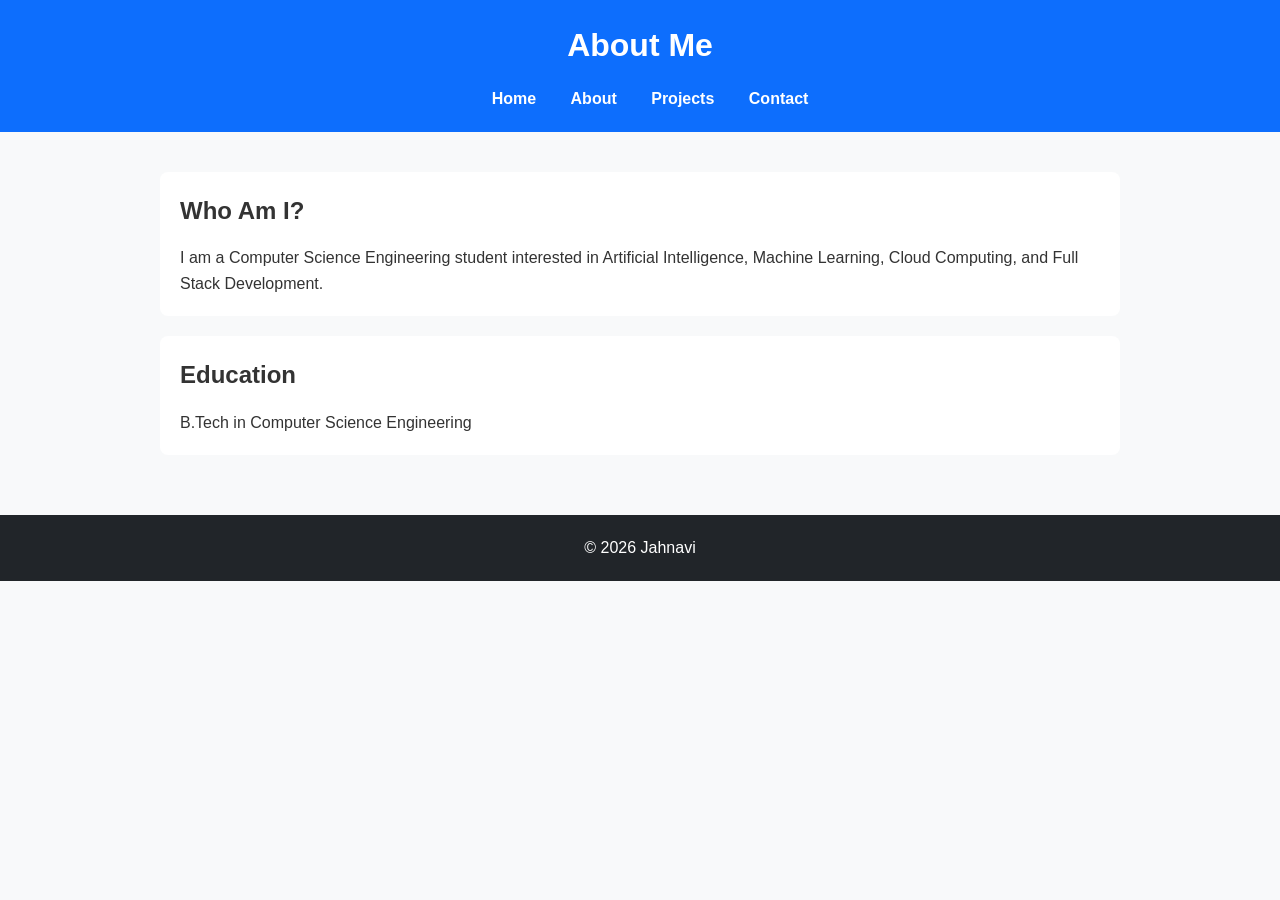
==== about.html @ efd85b68 "Add files via upload" ====
<!DOCTYPE html>
<html lang="en">
<head>
    <meta charset="UTF-8">
    <meta name="description" content="Learn more about Jahnavi and her journey in technology.">
    <meta name="viewport" content="width=device-width, initial-scale=1.0">
    <link rel="stylesheet" href="style.css">
    <title>About | Jahnavi Portfolio</title>
</head>

<body>

<header>
    <h1>About Me</h1>

    <nav aria-label="Primary Navigation">
        <ul>
            <li><a href="index.html">Home</a></li>
            <li><a href="about.html" aria-current="page">About</a></li>
            <li><a href="projects.html">Projects</a></li>
            <li><a href="contact.html">Contact</a></li>
        </ul>
    </nav>
</header>

<main>

    <article>
        <h2>Who Am I?</h2>

        <p>
            I am a Computer Science Engineering student interested in
            Artificial Intelligence, Machine Learning, Cloud Computing,
            and Full Stack Development.
        </p>
    </article>

    <section aria-labelledby="education">
        <h2 id="education">Education</h2>

        <p>
            B.Tech in Computer Science Engineering
        </p>
    </section>

</main>

<footer>
    <p>&copy; 2026 Jahnavi</p>
</footer>

</body>
</html>
---- style.css ----
/* Reset */
* {
    margin: 0;
    padding: 0;
    box-sizing: border-box;
}

/* Body */
body {
    font-family: Arial, Helvetica, sans-serif;
    line-height: 1.6;
    background-color: #f8f9fa;
    color: #333;
}

/* Skip Link for Accessibility */
.skip-link {
    position: absolute;
    left: -999px;
    top: 0;
    background: #000;
    color: #fff;
    padding: 10px;
    text-decoration: none;
}

.skip-link:focus {
    left: 10px;
    top: 10px;
    z-index: 1000;
}

/* Header */
header {
    background-color: #0d6efd;
    color: white;
    padding: 20px;
    text-align: center;
}

/* Navigation */
nav ul {
    list-style: none;
    margin-top: 10px;
}

nav li {
    display: inline-block;
    margin: 0 15px;
}

nav a {
    color: white;
    text-decoration: none;
    font-weight: bold;
}

nav a:hover,
nav a:focus {
    text-decoration: underline;
}

/* Main Content */
main {
    max-width: 1000px;
    margin: 20px auto;
    padding: 20px;
}

/* Sections */
section,
article {
    background: white;
    padding: 20px;
    margin-bottom: 20px;
    border-radius: 8px;
}

/* Headings */
h1, h2, h3 {
    margin-bottom: 15px;
}

/* Lists */
ul {
    padding-left: 20px;
}

/* Forms */
form {
    max-width: 600px;
}

label {
    display: block;
    margin-top: 15px;
    margin-bottom: 5px;
    font-weight: bold;
}

input,
textarea {
    width: 100%;
    padding: 10px;
    border: 1px solid #bbb;
    border-radius: 4px;
}

/* Focus Accessibility */
input:focus,
textarea:focus,
button:focus,
a:focus {
    outline: 3px solid #0d6efd;
    outline-offset: 2px;
}

/* Button */
button {
    margin-top: 15px;
    padding: 10px 20px;
    background-color: #0d6efd;
    color: white;
    border: none;
    border-radius: 4px;
    cursor: pointer;
}

button:hover {
    background-color: #084298;
}

/* Footer */
footer {
    text-align: center;
    padding: 20px;
    background-color: #212529;
    color: white;
    margin-top: 20px;
}

/* Responsive Design */
@media (max-width: 768px) {
    nav li {
        display: block;
        margin: 10px 0;
    }

    main {
        padding: 10px;
    }
}
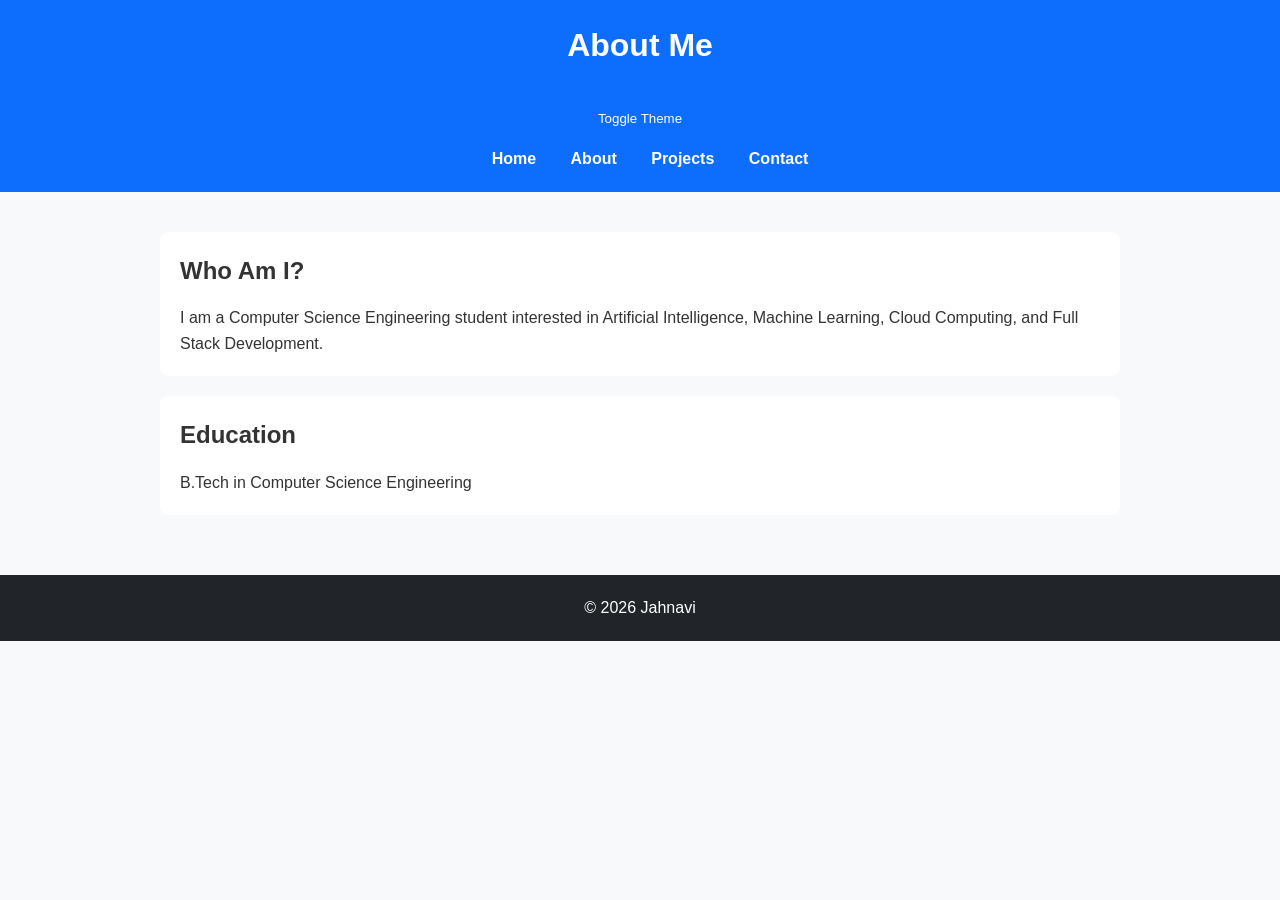
==== commit b067d8ce: "Update about.html" ====
--- a/about.html
+++ b/about.html
@@ -7,14 +7,29 @@
     <link rel="stylesheet" href="style.css">
     <title>About | Jahnavi Portfolio</title>
 </head>
+<script>
+const button = document.getElementById("theme-toggle");
 
+button.addEventListener("click", () => {
+    const currentTheme =
+        document.body.getAttribute("data-theme");
+
+    if(currentTheme === "dark") {
+        document.body.removeAttribute("data-theme");
+    } else {
+        document.body.setAttribute("data-theme","dark");
+    }
+});
+</script>
 <body>
 
 <header>
     <h1>About Me</h1>
-
+    <button id="theme-toggle">
+    Toggle Theme
+</button>
     <nav aria-label="Primary Navigation">
-        <ul>
+        <ul class="skills-list">
             <li><a href="index.html">Home</a></li>
             <li><a href="about.html" aria-current="page">About</a></li>
             <li><a href="projects.html">Projects</a></li>
@@ -50,4 +65,4 @@
 </footer>
 
 </body>
-</html>+</html>
